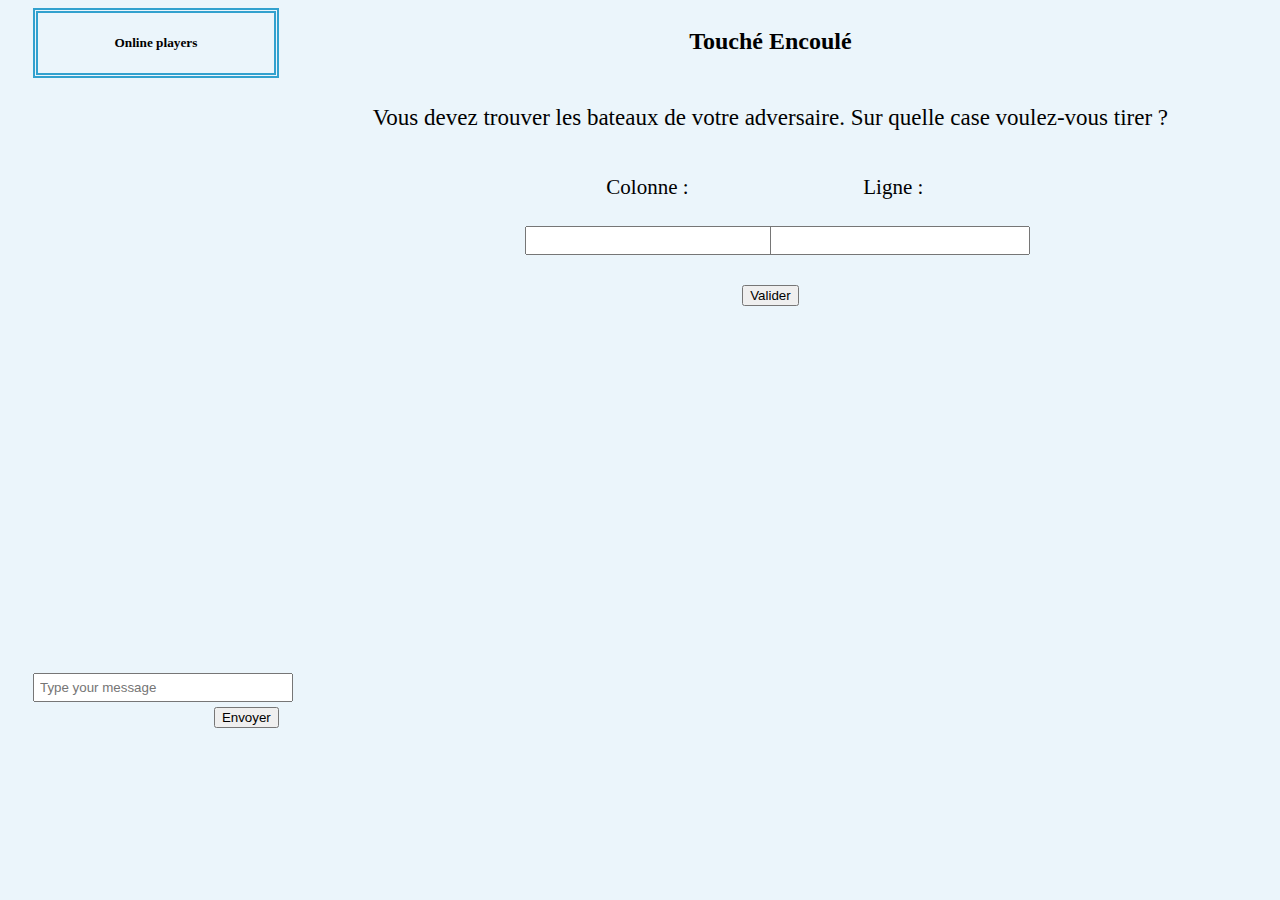
==== src/main/resources/public/index.html @ 8cd1d429 "Initial commit" ====
<!DOCTYPE html>

<html lang="fr">
	<head>
		<meta charset="UTF-8"/>
		<meta name="viewport" content="width=device-width, initial-scale=1">
		<script src="https://code.jquery.com/jquery-3.5.1.min.js"></script>
		<link rel="shortcut icon" href="favicon/favicon.ico">
		<link rel="stylesheet" href="https://cdn.jsdelivr.net/npm/bootstrap@4.5.3/dist/css/bootstrap.min.css" integrity="sha384-TX8t27EcRE3e/ihU7zmQxVncDAy5uIKz4rEkgIXeMed4M0jlfIDPvg6uqKI2xXr2" crossorigin="anonymous">
		<script src="https://cdn.jsdelivr.net/npm/bootstrap@4.5.3/dist/js/bootstrap.bundle.min.js" integrity="sha384-ho+j7jyWK8fNQe+A12Hb8AhRq26LrZ/JpcUGGOn+Y7RsweNrtN/tE3MoK7ZeZDyx" crossorigin="anonymous"></script>
		<link rel="stylesheet" href="style.css">	
	</head>
	<body style="background-color : #ebf5fb">
		<div style="margin-left : 25px; margin-top : 5px; margin-right: 10px; display : flex; flex-direction : row">
			<div id="left-box" style="width: 20%">
				<div id="connectedUsers" style="width: auto; border : thick double #32a1ce">
					<h5 style="text-align : center"> Online players </h5>
					<ul id="userlist" style="margin-left : 10px"> 
	    				<!-- Built by JS --> 
	   				</ul>
				</div>
				<div id="chatbox" style="bottom: 0px; margin-top: 15px">
					<div id="chat" style="bottom: 90px; height : 575px; overflow: scroll; overflow-x : hidden">
		    			<!-- Built by JS --> 
					</div>
					<div id="chatControls" style="bottom:0px">
						<input id="message" placeholder="Type your message">
						<div style="display: flex; justify-content : right">
							<button id="send" type="button" class="btn btn-outline-dark" style="position : center">Envoyer</button>
						</div>
					</div>
				</div>
			</div>
			<div id="right-box" style="width:80%">
				<div id="title">
					<h2 style="text-align : center"> Touché Encoulé </h2>
				</div>
				<div style="margin-top : 50px">
					<p style="text-align : center ; font-size : 23px"> 
						Vous devez trouver les bateaux de votre adversaire. Sur quelle case voulez-vous tirer ? 
					</p>
				</div>
				<div>
					<div style="display : flex; flex-direction : row; width : 50%; margin : 0 auto; text-align : center">
						<div id="column" style="width:50%">
							<p style="font-size : 21px"> Colonne : </p>
							<input id="columnInput"/>
						</div>
						<div id="line" style="width:50%">
							<p style="font-size : 21px"> Ligne : </p>
							<input id="lineInput" type="text"/>
						</div>
					</div>
				</div>
				<div id="bouton" style="text-align : center ; margin-top : 25px; height : 50px">
					<button id="validateButton" type="button" class="btn btn-outline-dark">Valider </button>
				</div>
			</div>
		</div>
		<script src="webSocket.js"></script>
	</body>
</html>
---- src/main/resources/public/style.css ----
input {
    width: 100%;
    padding: 5px;
    margin: 5px 0;
}


li {
    margin: 5px 0;
}

#chat p {
    margin: 5px 0;
    font-weight: 200;
    color : white; 
}

#chat article {
    background:#32a1ce;
    padding: 10px;
    margin: 10px 0;
    border-left: 5px solid #1f618d;
    position: relative;
    word-wrap: break-word;
}

#chat article:last-of-type {
    background:#76d7c4;
    border-left-color: #117864;
    animation: enter .2s 1;
}

#chatbox {
	bottom: 0px;
}

@keyframes enter {
    from { transform: none;        }
    50%  { transform: scale(1.05); }
    to   { transform: none;        }
}
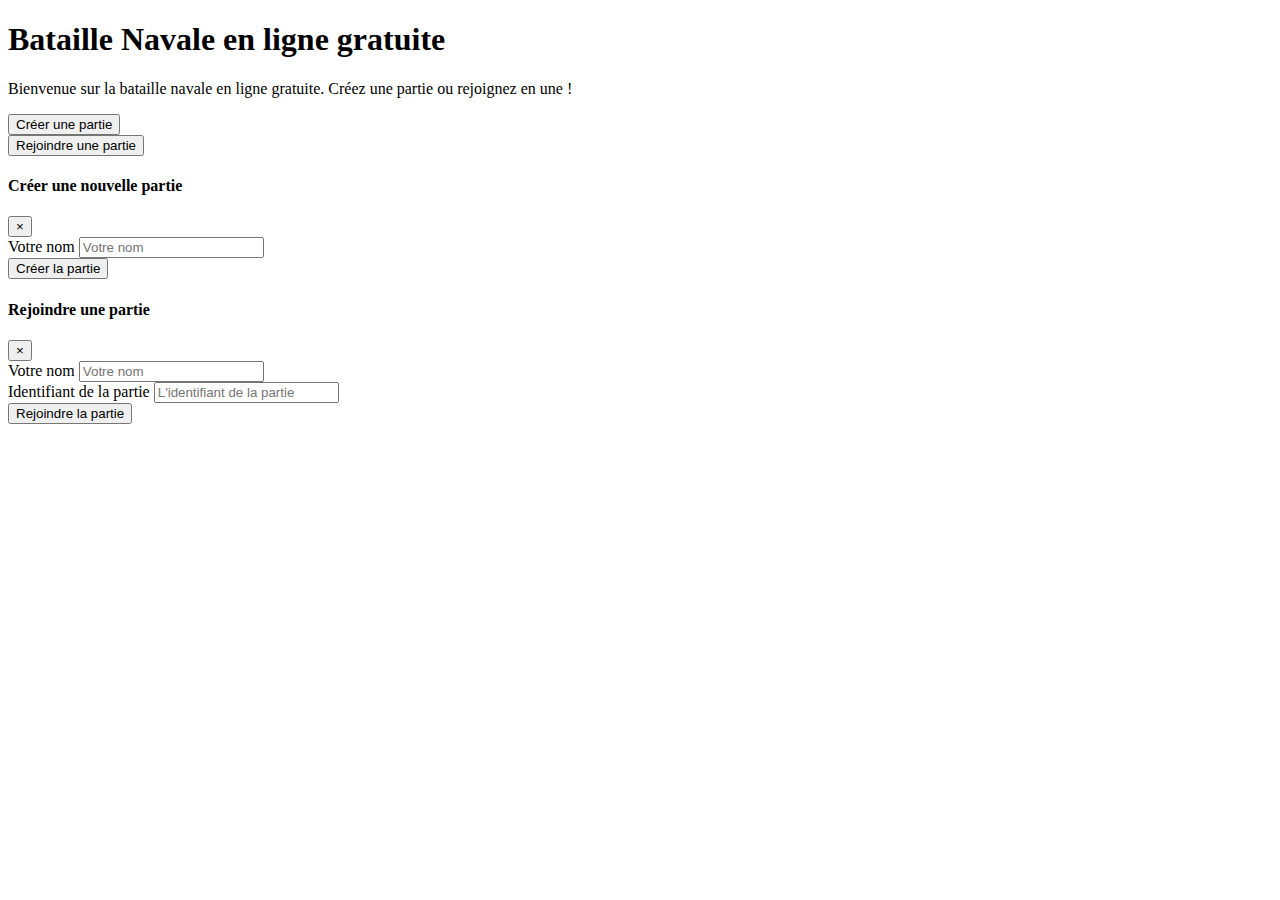
==== commit 0730bd9a: "modal to create or join Game (only works with current game), player instead of User n°X" ====
--- a/src/main/resources/public/index.html
+++ b/src/main/resources/public/index.html
@@ -8,55 +8,93 @@
 		<link rel="shortcut icon" href="favicon/favicon.ico">
 		<link rel="stylesheet" href="https://cdn.jsdelivr.net/npm/bootstrap@4.5.3/dist/css/bootstrap.min.css" integrity="sha384-TX8t27EcRE3e/ihU7zmQxVncDAy5uIKz4rEkgIXeMed4M0jlfIDPvg6uqKI2xXr2" crossorigin="anonymous">
 		<script src="https://cdn.jsdelivr.net/npm/bootstrap@4.5.3/dist/js/bootstrap.bundle.min.js" integrity="sha384-ho+j7jyWK8fNQe+A12Hb8AhRq26LrZ/JpcUGGOn+Y7RsweNrtN/tE3MoK7ZeZDyx" crossorigin="anonymous"></script>
-		<link rel="stylesheet" href="style.css">	
 	</head>
-	<body style="background-color : #ebf5fb">
-		<div style="margin-left : 25px; margin-top : 5px; margin-right: 10px; display : flex; flex-direction : row">
-			<div id="left-box" style="width: 20%">
-				<div id="connectedUsers" style="width: auto; border : thick double #32a1ce">
-					<h5 style="text-align : center"> Online players </h5>
-					<ul id="userlist" style="margin-left : 10px"> 
-	    				<!-- Built by JS --> 
-	   				</ul>
-				</div>
-				<div id="chatbox" style="bottom: 0px; margin-top: 15px">
-					<div id="chat" style="bottom: 90px; height : 575px; overflow: scroll; overflow-x : hidden">
-		    			<!-- Built by JS --> 
-					</div>
-					<div id="chatControls" style="bottom:0px">
-						<input id="message" placeholder="Type your message">
-						<div style="display: flex; justify-content : right">
-							<button id="send" type="button" class="btn btn-outline-dark" style="position : center">Envoyer</button>
-						</div>
-					</div>
-				</div>
-			</div>
-			<div id="right-box" style="width:80%">
-				<div id="title">
-					<h2 style="text-align : center"> Touché Encoulé </h2>
-				</div>
-				<div style="margin-top : 50px">
-					<p style="text-align : center ; font-size : 23px"> 
-						Vous devez trouver les bateaux de votre adversaire. Sur quelle case voulez-vous tirer ? 
-					</p>
-				</div>
-				<div>
-					<div style="display : flex; flex-direction : row; width : 50%; margin : 0 auto; text-align : center">
-						<div id="column" style="width:50%">
-							<p style="font-size : 21px"> Colonne : </p>
-							<input id="columnInput"/>
-						</div>
-						<div id="line" style="width:50%">
-							<p style="font-size : 21px"> Ligne : </p>
-							<input id="lineInput" type="text"/>
-						</div>
-					</div>
-				</div>
-				<div id="bouton" style="text-align : center ; margin-top : 25px; height : 50px">
-					<button id="validateButton" type="button" class="btn btn-outline-dark">Valider </button>
-				</div>
-			</div>
-		</div>
-		<script src="webSocket.js"></script>
+	<body>
+		<h1 class="h3 my-5 text-center">Bataille Navale en ligne gratuite </h1>
+
+    	<p class="text-center my-5">Bienvenue sur la bataille navale en ligne gratuite. Créez une partie ou rejoignez en une !</p>
+
+    	<div class="container" id="home_buttons">
+	        <div class="row my-4">
+	            <div class="col-12">
+	                <button class="btn btn-success btn-lg btn-block" data-toggle="modal" data-target="#modalCreateGame">
+	                    Créer une partie
+	                </button>
+	            </div>
+	        </div>
+	        <div class="row my-4">
+	            <div class="col-12">
+	                <button class="btn btn-primary btn-lg btn-block" data-toggle="modal" data-target="#modalJoinGame">
+	                    Rejoindre une partie
+	                </button>
+	            </div>
+	
+	        </div>
+	    </div>
+	
+	
+	    <!-- Modal Create Game -->
+	    <div class="modal" id="modalCreateGame">
+	        <div class="modal-dialog">
+	            <div class="modal-content">
+	
+	                <div class="modal-header">
+	                    <h4 class="modal-title">Créer une nouvelle partie</h4>
+	                    <button type="button" class="close" data-dismiss="modal">&times;</button>
+	                </div>
+	
+	                <form action="/game" method="POST">
+	                    <input name="requestType" type="hidden" value="create">
+	
+	                    <div class="modal-body">
+	                        <div class="form-group">
+	                            <label for="playerNameCreate">Votre nom</label>
+	                            <input type="text" class="form-control" placeholder="Votre nom" id="playerNameCreate" name="playerName" required>
+	                        </div>
+	                    </div>
+	
+	                    <div class="modal-footer">
+	                        <button type="submit" class="btn btn-success"> Créer la partie</button>
+	                    </div>
+	
+	                </form>
+	
+	            </div>
+	        </div>
+	    </div>
+	    
+	     <!-- Modal Join Game -->
+	    <div class="modal" id="modalJoinGame">
+	        <div class="modal-dialog">
+	            <div class="modal-content">
+	
+	                <div class="modal-header">
+	                    <h4 class="modal-title">Rejoindre une partie</h4>
+	                    <button type="button" class="close" data-dismiss="modal">&times;</button>
+	                </div>
+	
+	                <form action="/game" method="POST">
+	                    <input name="requestType" type="hidden" value="join">
+	
+	                    <div class="modal-body">
+	                        <div class="form-group">
+	                            <label for="playerNameJoin">Votre nom</label>
+	                            <input type="text" class="form-control" placeholder="Votre nom" id="playerNameJoin" name="playerName" required>
+	                        </div>
+	                        <div class="form-group">
+	                            <label for="gameId">Identifiant de la partie</label>
+	                            <input type="text" class="form-control" placeholder="L'identifiant de la partie" id="gameId" name="gameId" required>
+	                        </div>
+	                    </div>
+	
+	                    <div class="modal-footer">
+	                        <button type="submit" class="btn btn-primary"> Rejoindre la partie</button>
+	                    </div>
+	                </form>
+	            </div>
+	        </div>
+	    </div>
 	</body>
-</html>
+</html>    
+	    
+	